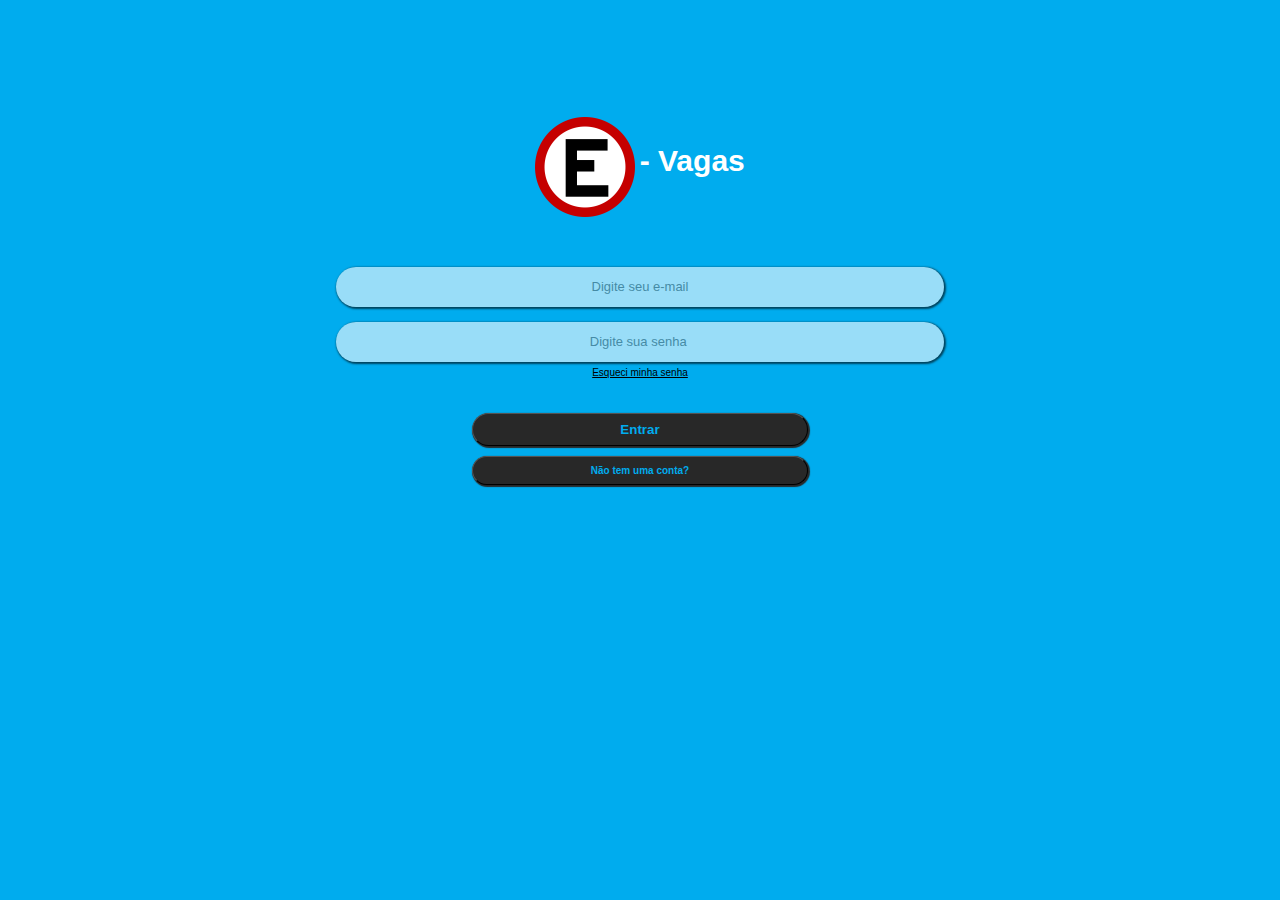
==== Integrador/index.html @ 87f28abb "Add files via upload" ====
<!DOCTYPE html>
<html lang="pt-br">
<head>
    <meta charset="UTF-8">
    <meta http-equiv="X-UA-Compatible" content="IE=edge">
    <meta name="viewport" content="width=device-width, initial-scale=1.0">
    <link rel="stylesheet" type="text/css" href="styles/index.css"/>
    <link rel="stylesheet" type="text/css" href="styles/media.css"/>
    
    <title>E-Vagas</title>
</head>
<body>
    <main>
        <div class="nome-app">
            <img class="park-img" width="100px" src="./images/estacione.png">
            <h1></br> - Vagas</h1>
        </div>
        <form class="formulario-login-app">

            <input class="user-email" type="email" name="email" placeholder="Digite seu e-mail">

            <input class="user-pass" type="password" name="password" required  minlength="8" placeholder="Digite sua senha ">
            
            <a class="forget-pass" href="forgot.html">Esqueci minha senha</a>
            <button type="submit" class="button-login">Entrar</button>    

            <button onclick="cadastro.html" type="submit" class="button-subscribe" >Não tem uma conta?</button>
            
        </form>
        

    </main>
    
</body>
</html>
---- Integrador/styles/index.css ----
body{
    background-color:#00acee;
    color: white;
    font-family:  'Segoe UI', Tahoma, Geneva, Verdana, sans-serif;
    max-width: 1200px;
    margin: 0 auto;
    padding: 20px;
    margin-top:70px;
    
}
.park-img{
    vertical-align: middle;
}
.nome-app{
    text-align: center;
}
h1{
    font-weight: 700;
    display: inline-block;
    font-size: 30px;
    
}
form{
    
    display: flex;
    flex-direction: column;
    width: 70%;
    margin: 0 auto;

}

input{
    
    font-size:13px;
    font-family: Arial, Helvetica, sans-serif;
    text-align: center;
    margin-top: 15px;
    width: 70%;
    height: 20px;
    padding: 10px;
    border-radius: 20px;
    border: none;
    align-self: center;
    box-shadow: 1px 1px 2px 1px black;
    opacity: 0.6;
    transition: opacity 1.15s;
    cursor: pointer;
    
    
}
input:hover{
    opacity: 1;
}

.user-email{
    margin-top:50px;
}
form [type="submit"]{
    
    width: 40%;
    color: #00acee;
    border-width: 1px;
    font-weight: bolder;
    background-color: rgb(40,40,40);
    cursor: pointer;
    padding: 8px;
    margin-top: 10px;
    align-self: center;
    border-radius: 20px;
    transition: opacity 1.05s, color 1.05s,background-color 1.05s;
    box-shadow: 1px 1px 1px 1px rgb(40,40,40);
}
form [type="submit"]:hover{
    opacity: 0.6;
    cursor: pointer;
    color:black;
    background-color: white;
}
form [type="submit"]:active{
    opacity: 0.2;

}
.button-subscribe{
    
    font-size: 10px;
}
.forget-pass{
    color: black;
    text-align: center;
    margin-top: 5px;
    margin-bottom: 25px;
    font-size: 10px;
    
}
---- Integrador/styles/media.css ----
@media screen and (max-width: 760px) {
    body{
        background-color:#0090c9;
    }
    form{
        margin: 0 auto;
        width: 100%;
    }
    img{
        width: 30%;
    }


}
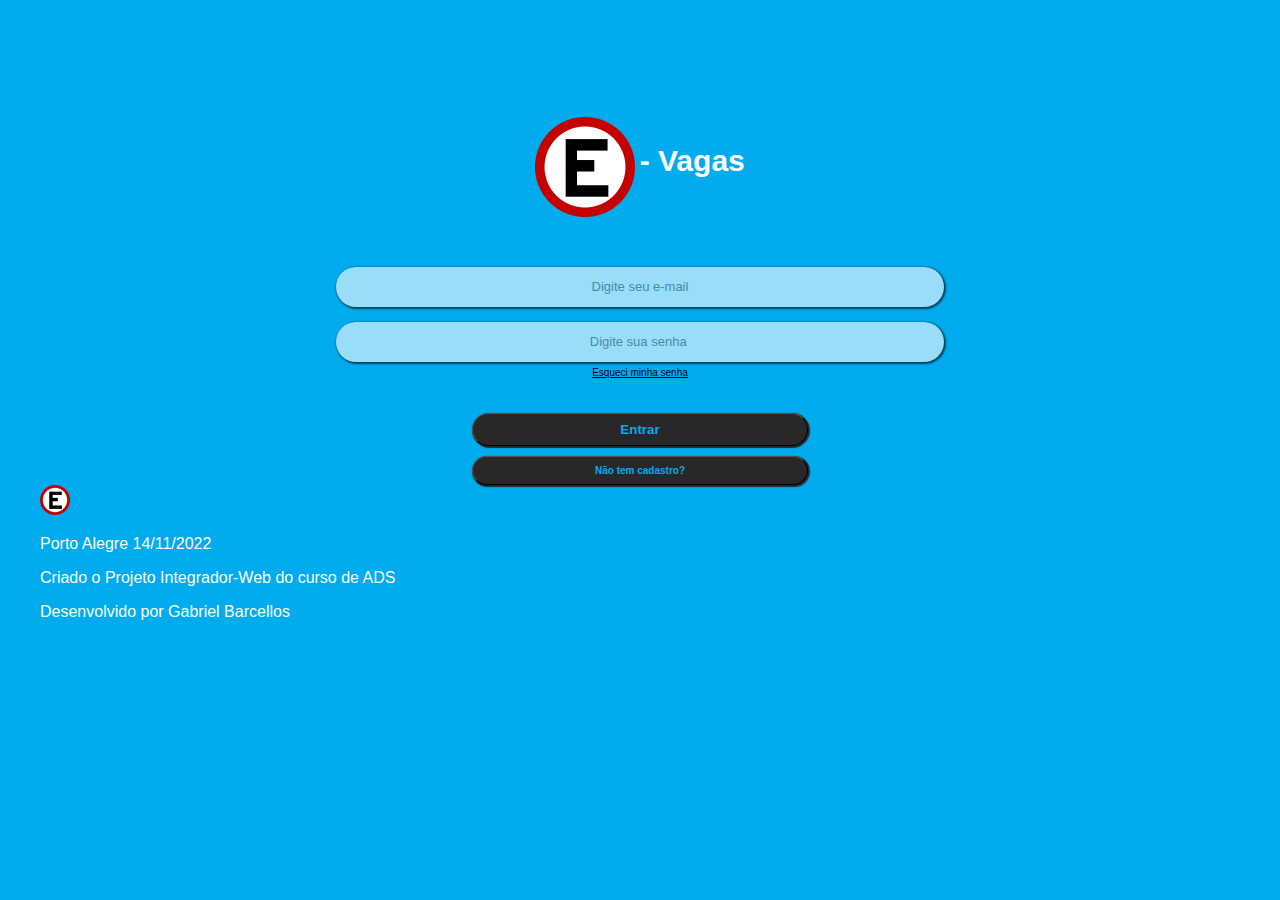
==== commit 6dc20be3: "Add files via upload" ====
--- a/Integrador/index.html
+++ b/Integrador/index.html
@@ -10,24 +10,39 @@
     <title>E-Vagas</title>
 </head>
 <body>
-    <main>
+    <main>          
         <div class="nome-app">
             <img class="park-img" width="100px" src="./images/estacione.png">
             <h1></br> - Vagas</h1>
         </div>
         <form class="formulario-login-app">
 
-            <input class="user-email" type="email" name="email" placeholder="Digite seu e-mail">
+            <input class="user-email" type="email" name="email" required placeholder="Digite seu e-mail">
 
             <input class="user-pass" type="password" name="password" required  minlength="8" placeholder="Digite sua senha ">
             
             <a class="forget-pass" href="forgot.html">Esqueci minha senha</a>
-            <button type="submit" class="button-login">Entrar</button>    
+            <button onclick="logar()" type="submit" class="button-login">Entrar</button>    
 
-            <button onclick="cadastro.html" type="submit" class="button-subscribe" >Não tem uma conta?</button>
+            <button onclick="location = 'Cadastro.html'" type="submit" class="button-subscribe" >Não tem cadastro?</button>
             
         </form>
-        
+    
+    <footer>
+        <div class="rodape-app">
+            <img class="park-footer-img" width="30px" src="./images/estacione.png">
+
+        </div>
+        <p>Porto Alegre 14/11/2022</p>
+        <p>Criado o Projeto Integrador-Web do curso de ADS</p>
+        <p class="footer-desenvolvido">Desenvolvido por <span>Gabriel Barcellos</span></p>
+    </footer>
+        <script>
+            function logar(){
+                alert("Seja bem-vindo ao E-Vagas!") 
+                window.open("home.html", "_self");
+            }
+        </script>
 
     </main>
     
--- a/Integrador/styles/media.css
+++ b/Integrador/styles/media.css
@@ -9,6 +9,8 @@
     img{
         width: 30%;
     }
-
+    .termos{
+        font-size: 1px;
+    }
 
 }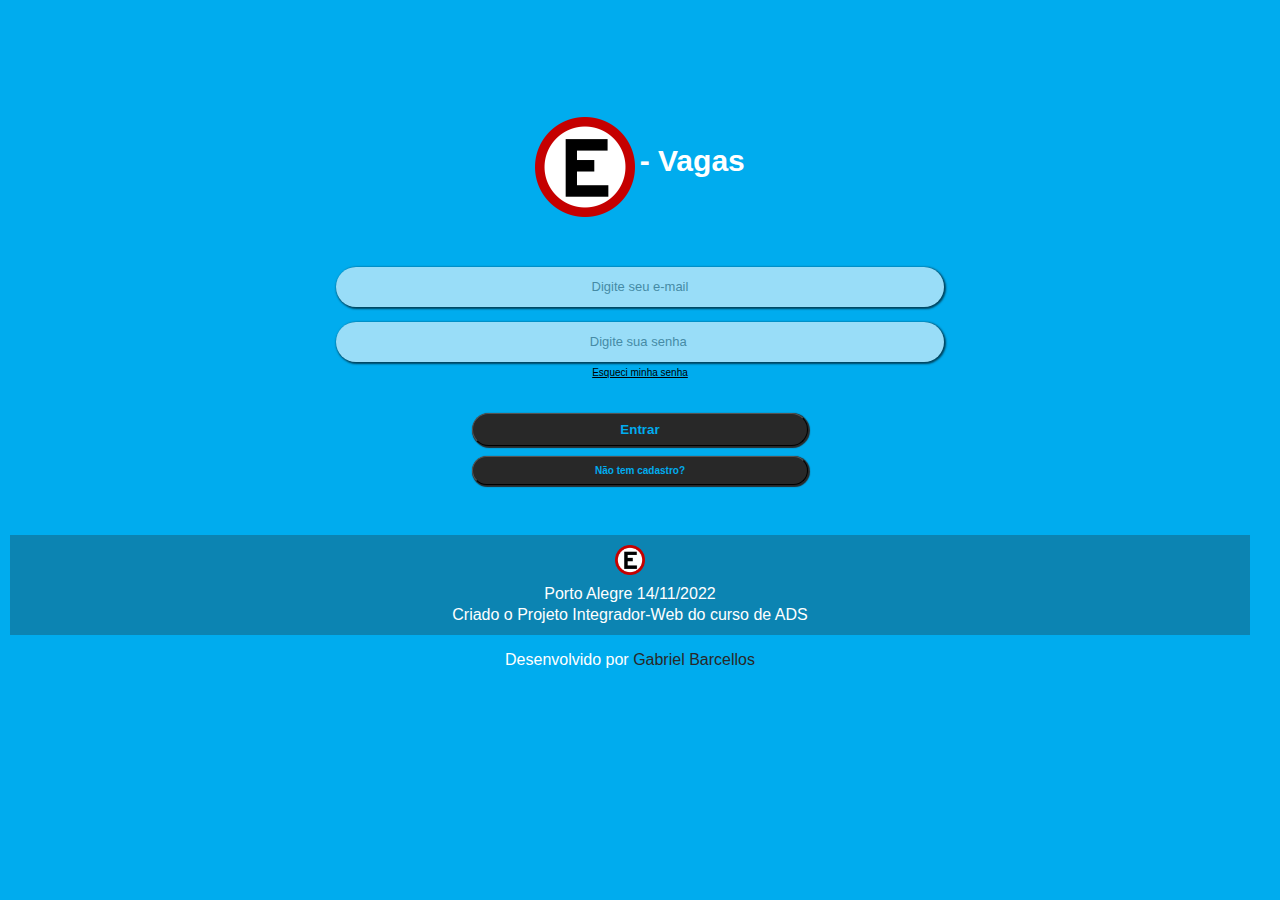
==== commit 34766604: "Add files via upload" ====
--- a/Integrador/index.html
+++ b/Integrador/index.html
@@ -39,8 +39,9 @@
     </footer>
         <script>
             function logar(){
-                alert("Seja bem-vindo ao E-Vagas!") 
+                
                 window.open("home.html", "_self");
+                alert("Seja bem-vindo ao E-Vagas!");
             }
         </script>
 
--- a/Integrador/styles/index.css
+++ b/Integrador/styles/index.css
@@ -1,8 +1,12 @@
 body{
     background-color:#00acee;
+}
+main{
+    
     color: white;
     font-family:  'Segoe UI', Tahoma, Geneva, Verdana, sans-serif;
     max-width: 1200px;
+    max-height: 800px;
     margin: 0 auto;
     padding: 20px;
     margin-top:70px;
@@ -92,3 +96,23 @@
     font-size: 10px;
     
 }
+footer{
+    padding: 50px;
+    padding-top: 10px;
+    margin: 0;
+
+    margin-top: 50px;
+    margin-left: -30px;
+    align-self: center;
+    width: 95%;
+    height: 40px;
+    background: rgba(40, 40, 40, 0.3);
+    text-align: center;
+    line-height: 5px;
+}
+span{
+    color: rgb(40, 40, 40);
+}
+.footer-desenvolvido{
+    margin-top: 40px;
+}
--- a/Integrador/styles/media.css
+++ b/Integrador/styles/media.css
@@ -12,5 +12,16 @@
     .termos{
         font-size: 1px;
     }
+    .park-footer-img{
+        width: 5%;
+    }
+    footer{
+        margin-top: 50px;
+        font-size: 10px;
+        height: 10px;
+    }
+    .footer-desenvolvido{
+        margin-top: 20px;
+    }
 
 }